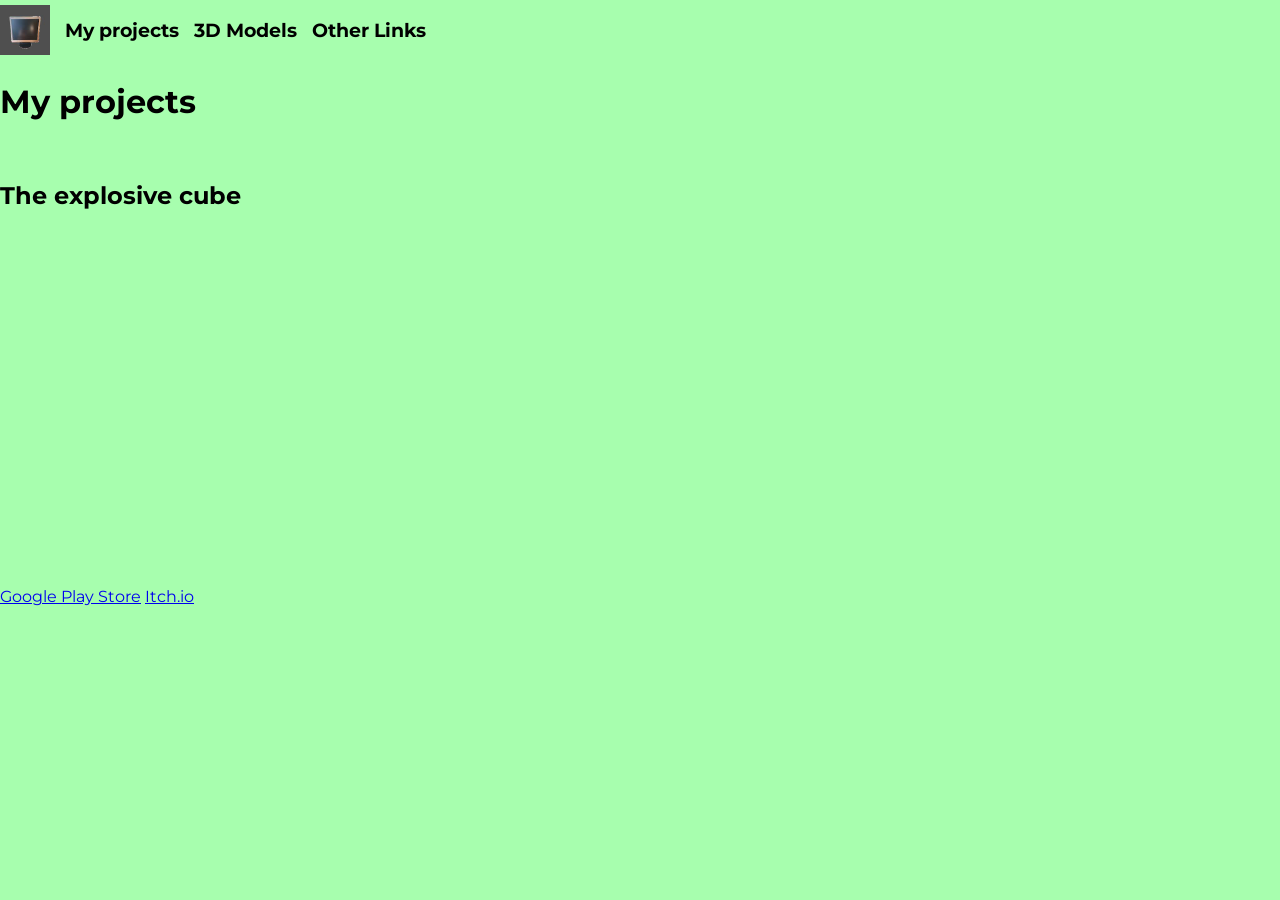
==== MyProjects.html @ 7d10ce13 "Update" ====
<!DOCTYPE html>
<html lang="en">
<head>
    <meta charset="UTF-8">
    <meta name="viewport" content="width=device-width, initial-scale=1.0">
    <title>Document</title>
    <link rel="stylesheet" href="css/style.css">
    <link rel="preconnect" href="https://fonts.googleapis.com">
    <link rel="preconnect" href="https://fonts.gstatic.com" crossorigin>
    <link href="https://fonts.googleapis.com/css2?family=Montserrat:ital,wght@0,100..900;1,100..900&display=swap" rel="stylesheet">
</head>
<body>
    <div style="display: flex; align-items: center; gap: 15px;">
        <img src="OrdenadorImg2.jpg" width="50px" alt="" onclick="window.location.href = 'https://airamware22.github.io/';"> 
        <h3 onclick="window.location.href = 'MyProjects.html';">My projects</h3>
        <h3 onclick="window.location.href = '3dmodels.html';">3D Models</h3>
        <h3 onclick="window.location.href = 'OtherLinks.html';">Other Links</h3>
    </div>
    <h1>My projects</h1>
    <br>
    <h2>The explosive cube</h2>
    <br>
    <img src="https://play-lh.googleusercontent.com/88PVFQ9pHjHIJgaP-DA8ZPiV8ImB0HoK7jipNjqq9RRirLBQAuZkB-MY8ASSU14Q3L0X0yUq59heVuEUxKF905Q=w1052-h592-rw" width="256" alt="">
    <br>
    <iframe width="560" height="315" src="https://www.youtube.com/embed/XPYtcVWSxqM?si=WzBWUBXacn2EYXJE" title="YouTube video player" frameborder="0" allow="accelerometer; autoplay; clipboard-write; encrypted-media; gyroscope; picture-in-picture; web-share" referrerpolicy="strict-origin-when-cross-origin" allowfullscreen></iframe>
    <br>
    <a href="https://play.google.com/store/apps/details?id=com.Airamware22.The_explosive_cube&pcampaignid=web_share">Google Play Store</a>
    <a href="https://airamware22.itch.io/the-explosive-cube-webgl-port">Itch.io</a>
    <br>
    <br>
</body>
</html>
---- css/style.css ----
body{
    margin: 0;
    font-family: "Montserrat", sans-serif;
    background-color: #A7FEAE;
}
#mi-espacio-3d {
    width: 100%;       /* Ocupa todo el ancho disponible */
    height: 400px;     /* Altura fija para tu ventana 3D */
    background-color: #111111; /* Color de fondo mientras carga */
    margin: 20px 0;    /* Margen arriba y abajo */
}
h3 {
  -webkit-user-select: none; /* Safari */
  -moz-user-select: none;    /* Firefox */
  -ms-user-select: none;     /* Internet Explorer/Edge */
  user-select: none;         /* Estándar moderno */
}
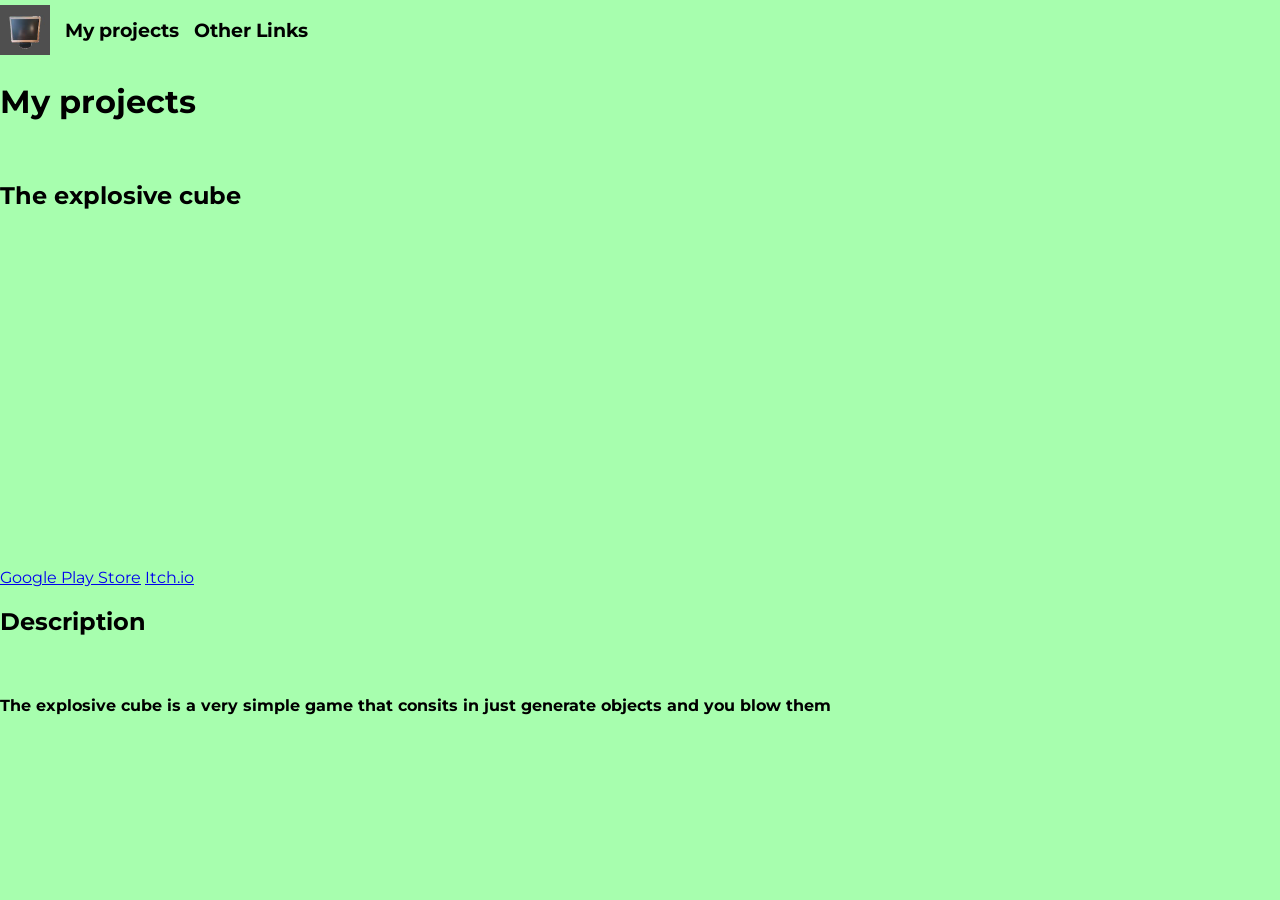
==== commit 35585880: "Update 2" ====
--- a/MyProjects.html
+++ b/MyProjects.html
@@ -13,19 +13,19 @@
     <div style="display: flex; align-items: center; gap: 15px;">
         <img src="OrdenadorImg2.jpg" width="50px" alt="" onclick="window.location.href = 'https://airamware22.github.io/';"> 
         <h3 onclick="window.location.href = 'MyProjects.html';">My projects</h3>
-        <h3 onclick="window.location.href = '3dmodels.html';">3D Models</h3>
         <h3 onclick="window.location.href = 'OtherLinks.html';">Other Links</h3>
     </div>
     <h1>My projects</h1>
     <br>
     <h2>The explosive cube</h2>
     <br>
-    <img src="https://play-lh.googleusercontent.com/88PVFQ9pHjHIJgaP-DA8ZPiV8ImB0HoK7jipNjqq9RRirLBQAuZkB-MY8ASSU14Q3L0X0yUq59heVuEUxKF905Q=w1052-h592-rw" width="256" alt="">
-    <br>
     <iframe width="560" height="315" src="https://www.youtube.com/embed/XPYtcVWSxqM?si=WzBWUBXacn2EYXJE" title="YouTube video player" frameborder="0" allow="accelerometer; autoplay; clipboard-write; encrypted-media; gyroscope; picture-in-picture; web-share" referrerpolicy="strict-origin-when-cross-origin" allowfullscreen></iframe>
     <br>
     <a href="https://play.google.com/store/apps/details?id=com.Airamware22.The_explosive_cube&pcampaignid=web_share">Google Play Store</a>
     <a href="https://airamware22.itch.io/the-explosive-cube-webgl-port">Itch.io</a>
+    <h2>Description</h2>
+    <br>
+    <h4>The explosive cube is a very simple game that consits in just generate objects and you blow them</h4>
     <br>
     <br>
 </body>
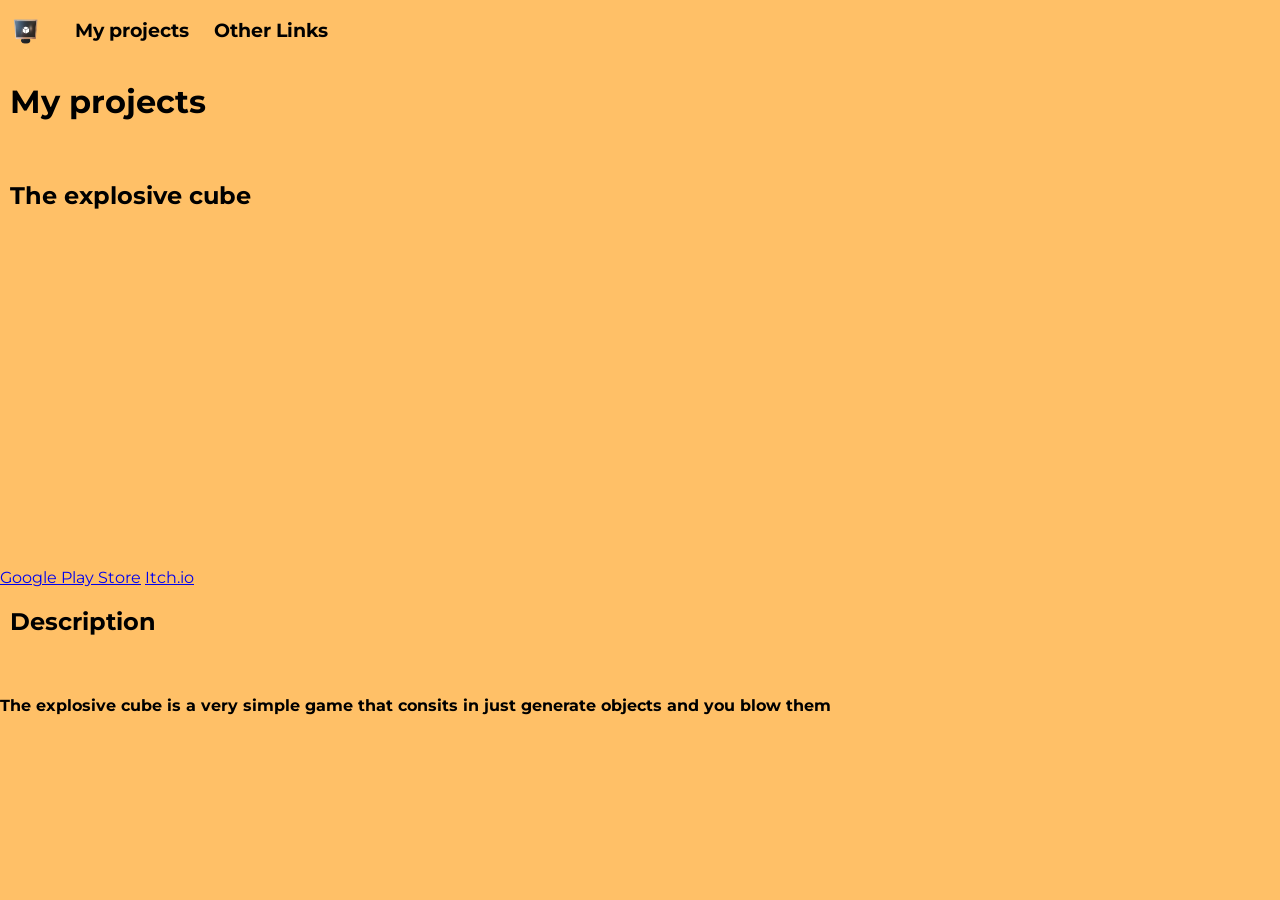
==== commit 2d3218cf: "Another update" ====
--- a/MyProjects.html
+++ b/MyProjects.html
@@ -11,7 +11,7 @@
 </head>
 <body>
     <div style="display: flex; align-items: center; gap: 15px;">
-        <img src="OrdenadorImg2.jpg" width="50px" alt="" onclick="window.location.href = 'https://airamware22.github.io/';"> 
+        <img src="Imagen ordenador pfp 6.png" width="50px" alt="" onclick="window.location.href = 'https://airamware22.github.io/';"> 
         <h3 onclick="window.location.href = 'MyProjects.html';">My projects</h3>
         <h3 onclick="window.location.href = 'OtherLinks.html';">Other Links</h3>
     </div>
--- a/css/style.css
+++ b/css/style.css
@@ -1,17 +1,28 @@
 body{
     margin: 0;
     font-family: "Montserrat", sans-serif;
-    background-color: #A7FEAE;
+    background-color: #ffc067;
 }
 #mi-espacio-3d {
     width: 100%;       /* Ocupa todo el ancho disponible */
     height: 400px;     /* Altura fija para tu ventana 3D */
-    background-color: #111111; /* Color de fondo mientras carga */
+    background-color: #ffc067; /* Color de fondo mientras carga */
     margin: 20px 0;    /* Margen arriba y abajo */
+    background-size: cover;
 }
 h3 {
   -webkit-user-select: none; /* Safari */
   -moz-user-select: none;    /* Firefox */
   -ms-user-select: none;     /* Internet Explorer/Edge */
   user-select: none;         /* Estándar moderno */
+  padding-left: 10px;
+}
+h1 {
+    padding-left: 10px;
+}
+h2 {
+    padding-left: 10px;
+}
+h6 {
+    padding-left: 10px;
 }
